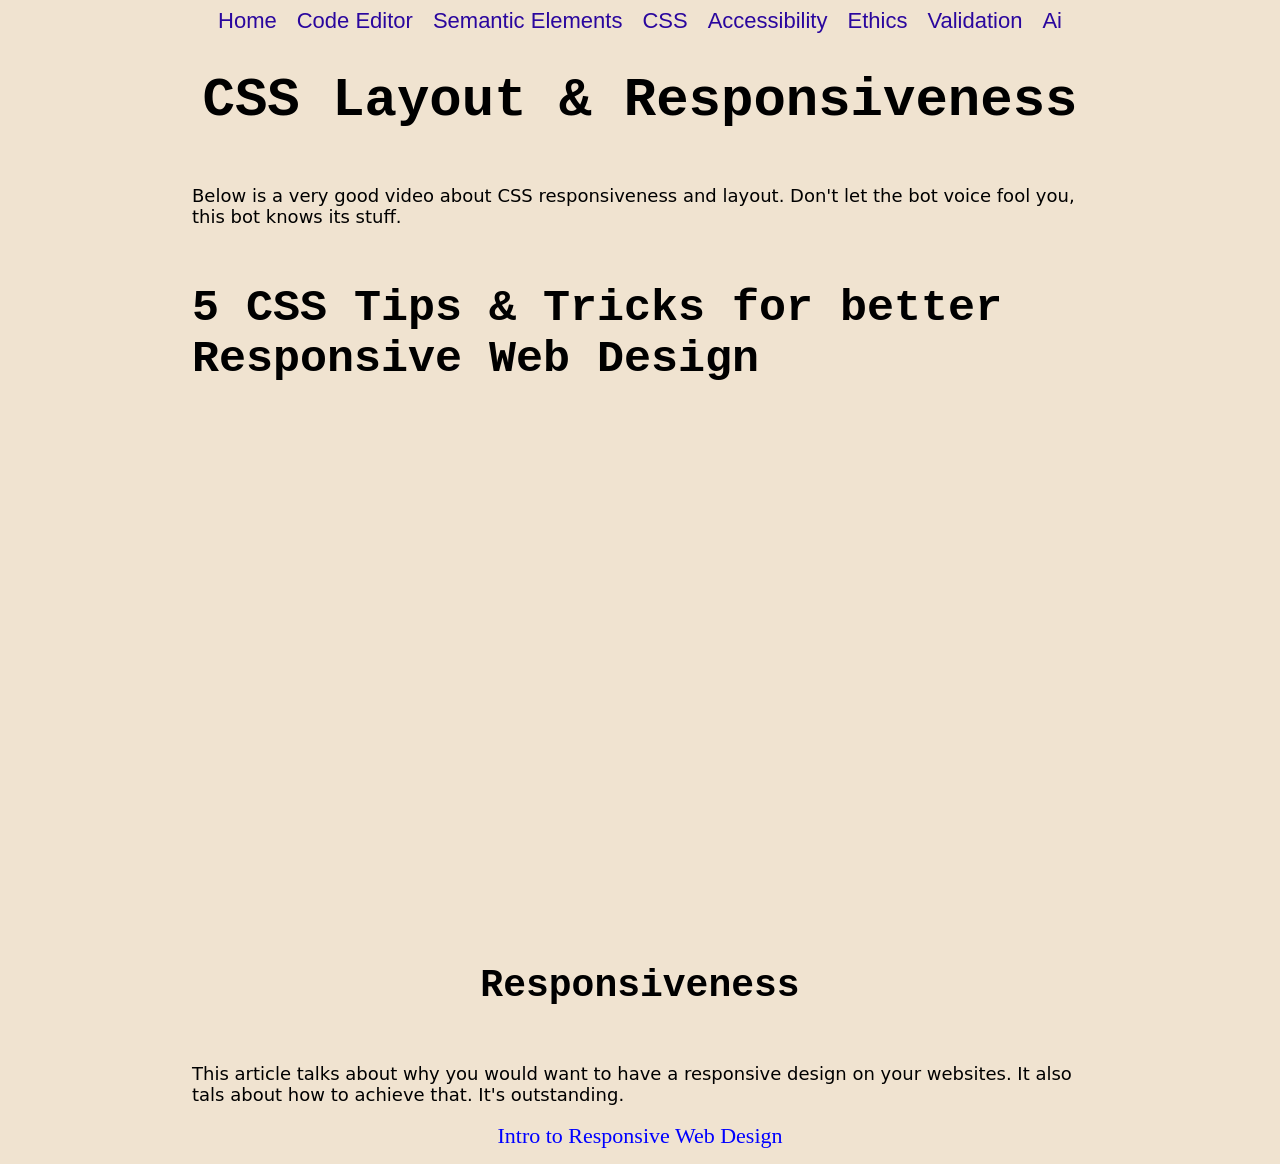
==== page4.html @ 0b7dbd33 "Add files via upload" ====
<!DOCTYPE html>
<html lang="en">
  <head>
    <meta charset="utf-8">
    <meta name="viewport" content="width=device-width, initial-scale=1.0">
    <title>CSS</title>
    <link href="styles.css" rel="stylesheet">
  </head>
  <body>
    <nav>
       <ol class="horizontal-nav">
        <li><a href="index.html">Home</a></li>
        <li><a href="page2.html">Code Editor</a></li>
        <li><a href="page3.html">Semantic Elements</a></li>
        <li><a href="page4.html">CSS</a></li>
        <li><a href="page5.html">Accessibility</a></li>
        <li><a href="page6.html">Ethics</a></li>
        <li><a href="page7.html">Validation</a></li>
        <li><a href="page8.html">Ai</a></li>
       </ol>
      </nav>
    <h1>CSS Layout & Responsiveness</h1>
      <p>Below is a very good video about CSS responsiveness and layout. Don't let the bot voice fool you, this bot knows its stuff. 
      </p>
    <h2>5 CSS Tips & Tricks for better Responsive Web Design</h2>
     <div class="video-container">
      <iframe width="560" height="315" src="https://www.youtube.com/embed/2IV08sP9m3U?si=jO44Jcz8YyjtOkAs" title="YouTube video player" frameborder="0" allow="accelerometer; autoplay; clipboard-write; encrypted-media; gyroscope; picture-in-picture; web-share" referrerpolicy="strict-origin-when-cross-origin" allowfullscreen></iframe>
     </div>
      <h3>Responsiveness</h3>
       <p>This article talks about why you would want to have a responsive design on your websites. It also tals about how to achieve that. It's outstanding.</p>
         <a href="https://www.w3schools.in/responsive-web-design/introduction">Intro to Responsive Web Design</a>


      
   </body>



</html>
---- styles.css ----
/*putting body of page in a flex*/
body {
    display:flex;
    flex-direction: column;
    align-items: center;
    justify-content: center;
    min-height: 100vh;
    margin-left: 15%;
    margin-right: 15%;
    background-color: rgb(240, 227, 208);
}

footer {
    margin-top: 70px;
}
 
p {
    font-size: 18px;
    font-family: system-ui, -apple-system, BlinkMacSystemFont, 'Segoe UI', Roboto, Oxygen, Ubuntu, Cantarell, 'Open Sans', 'Helvetica Neue', sans-serif;
    
}

h1 {
    font-size: 54px;
    font-family: monospace;
    font-weight: bolder;
}

h2 {
    font-size: 45px;
    font-family: monospace;
    font-weight: bold;
}

h3 {
    font-family: monospace;
    font-size: 38px;
    font-weight: bold;
    
}


a {
    color:blue;
    text-decoration: none;
    font-size: 22px;
}
/*changing the link color on hover*/
a:hover {
    color:red;
    text-decoration: none;

}
/*creating flex inside of flex for navigation*/
.horizontal-nav {
    display: flex;
    list-style-type: none;
    padding: 0;
    margin: 0;
    gap: 20px;
    justify-content: center;
}

.horizontal-nav a {
    text-decoration: none;
    color: #2a079e;
    font-family: Verdana, Geneva, Tahoma, sans-serif;
}

.horizontal-nav a:hover {
    color: red;
    text-decoration: none;
}

/*making responsive*/
.video-container {
    position: relative;
    width: 100%;
    height: 0%;
    padding-bottom: 56.25%;
}

.video-container iframe {
    position:absolute;
    top: 0;
    left: 0;
    width: 100%;
    height: 100%;
}

/*making navigation vertical on mobile for responsiveness*/
@media (max-width: 768px) {
    .horizontal-nav {
        display: flex;
        flex-direction: column;
        width: 100%;
    }
}
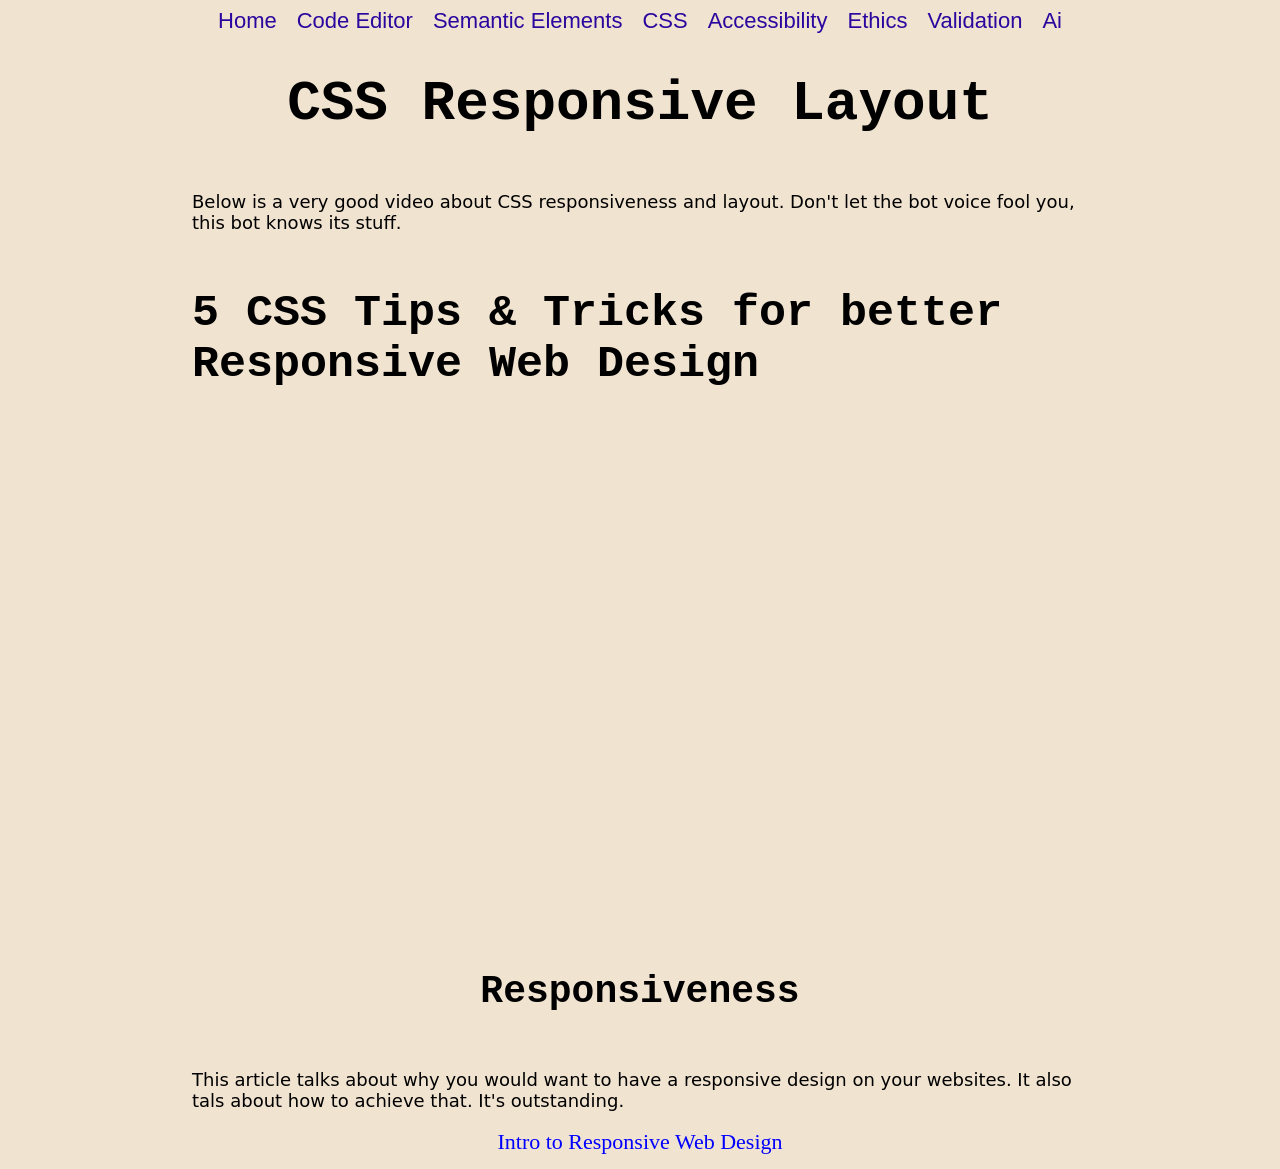
==== commit 88df8195: "Update page4.html" ====
--- a/page4.html
+++ b/page4.html
@@ -19,7 +19,7 @@
         <li><a href="page8.html">Ai</a></li>
        </ol>
       </nav>
-    <h1>CSS Layout & Responsiveness</h1>
+    <h1>CSS Responsive Layout</h1>
       <p>Below is a very good video about CSS responsiveness and layout. Don't let the bot voice fool you, this bot knows its stuff. 
       </p>
     <h2>5 CSS Tips & Tricks for better Responsive Web Design</h2>
@@ -36,4 +36,4 @@
 
 
 
-</html>+</html>
--- a/styles.css
+++ b/styles.css
@@ -21,7 +21,7 @@
 }
 
 h1 {
-    font-size: 54px;
+    font-size: 56px;
     font-family: monospace;
     font-weight: bolder;
 }
